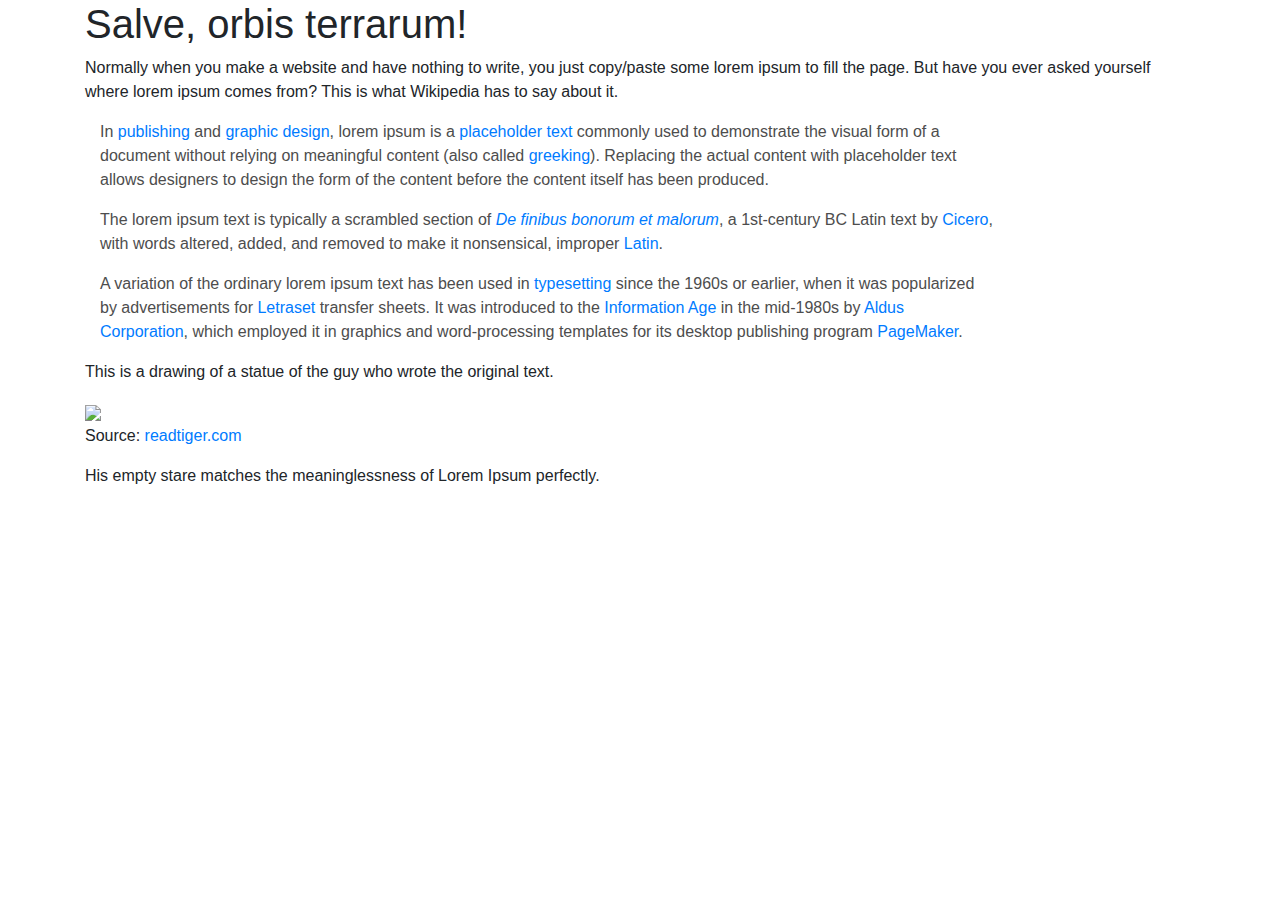
==== index.html @ 74b54a7b "Added stylesheet" ====
<!DOCTYPE html>
<!--
Used id's: wiki-quote, image-section
Used classes: important-word, retracted, description
-->

<html lang="en">

<head>

    <meta charset="utf-8">
    <meta name="viewport" content="width=device-width, initial-scale=1, shrink-to-fit=no">

    <title>On Lorem Ipsum</title>

    <link rel="stylesheet" href="https://maxcdn.bootstrapcdn.com/bootstrap/4.0.0/css/bootstrap.min.css" integrity="sha384-Gn5384xqQ1aoWXA+058RXPxPg6fy4IWvTNh0E263XmFcJlSAwiGgFAW/dAiS6JXm" crossorigin="anonymous">
    <link rel="stylesheet" href="styles.css">

</head>

<body>
    <div class="container">
        <h1>Salve, orbis terrarum!</h1>

        <p>Normally when you make a website and have nothing to write, you just copy/paste some lorem ipsum to fill the page. But have you ever asked yourself where lorem ipsum comes from? This is what Wikipedia has to say about it.</p>

        <div id="wiki-quote" class="col-10">

            <p>In <a href="https://en.wikipedia.org/wiki/Publishing" title="Publishing">publishing</a> and <a href="https://en.wikipedia.org/wiki/Graphic_design" title="Graphic design">graphic design</a>, <span class="important-word">lorem ipsum</span> is a <a href="https://en.wikipedia.org/wiki/Placeholder_text" class="mw-redirect" title="Placeholder text">placeholder text</a> commonly used to demonstrate the visual form of a document without relying on meaningful content (also called <a href="https://en.wikipedia.org/wiki/Greeking" title="Greeking">greeking</a>). Replacing the actual content with placeholder text allows designers to design the form of the content before the content itself has been produced.</p>

            <p>The <span class="important-word">lorem ipsum</span> text is typically a scrambled section of <i><a href="https://en.wikipedia.org/wiki/De_finibus_bonorum_et_malorum" title="De finibus bonorum et malorum"><span lang="Burmese" dir="rtl">De finibus bonorum et malorum</span></a></i>, a 1st-century BC Latin text by <a href="https://en.wikipedia.org/wiki/Cicero" title="Cicero">Cicero</a>, with words altered, added, and removed to make it nonsensical, improper <a href="https://en.wikipedia.org/wiki/Latin" title="Latin">Latin</a>.</p>

            <p>A variation of the ordinary <span class="important-word">lorem ipsum</span> text has been used in <a href="https://en.wikipedia.org/wiki/Typesetting" title="Typesetting">typesetting</a> since the 1960s or earlier, when it was popularized by advertisements for <a href="https://en.wikipedia.org/wiki/Letraset" title="Letraset">Letraset</a> transfer sheets. It was introduced to the <a href="https://en.wikipedia.org/wiki/Information_Age" title="Information Age">Information Age</a> in the mid-1980s by <a href="https://en.wikipedia.org/wiki/Aldus" title="Aldus">Aldus Corporation</a>, which employed it in graphics and word-processing templates for its desktop publishing program <a href="https://en.wikipedia.org/wiki/Adobe_PageMaker" title="Adobe PageMaker">PageMaker</a>.</p>

        </div>

        <div id="image-section">

            <p>This is a drawing of a statue of the guy who wrote the original text.</p>

            <img src="https://readtiger.com/img/wkp/en/Cicero.PNG" width="80%">

            <p class="description">Source: <a href="https://readtiger.com/img/wkp/en/Cicero.PNG">readtiger.com</a></p>

            <p class="retracted">His empty stare matches the meaninglessness of <span class="important-word">Lorem Ipsum</span> perfectly.</p>

        </div>

    </div>

</body>

</html>
---- styles.css ----
#wiki-quote p {
  color: #4d4d4d;
}

/*# sourceMappingURL=styles.css.map */
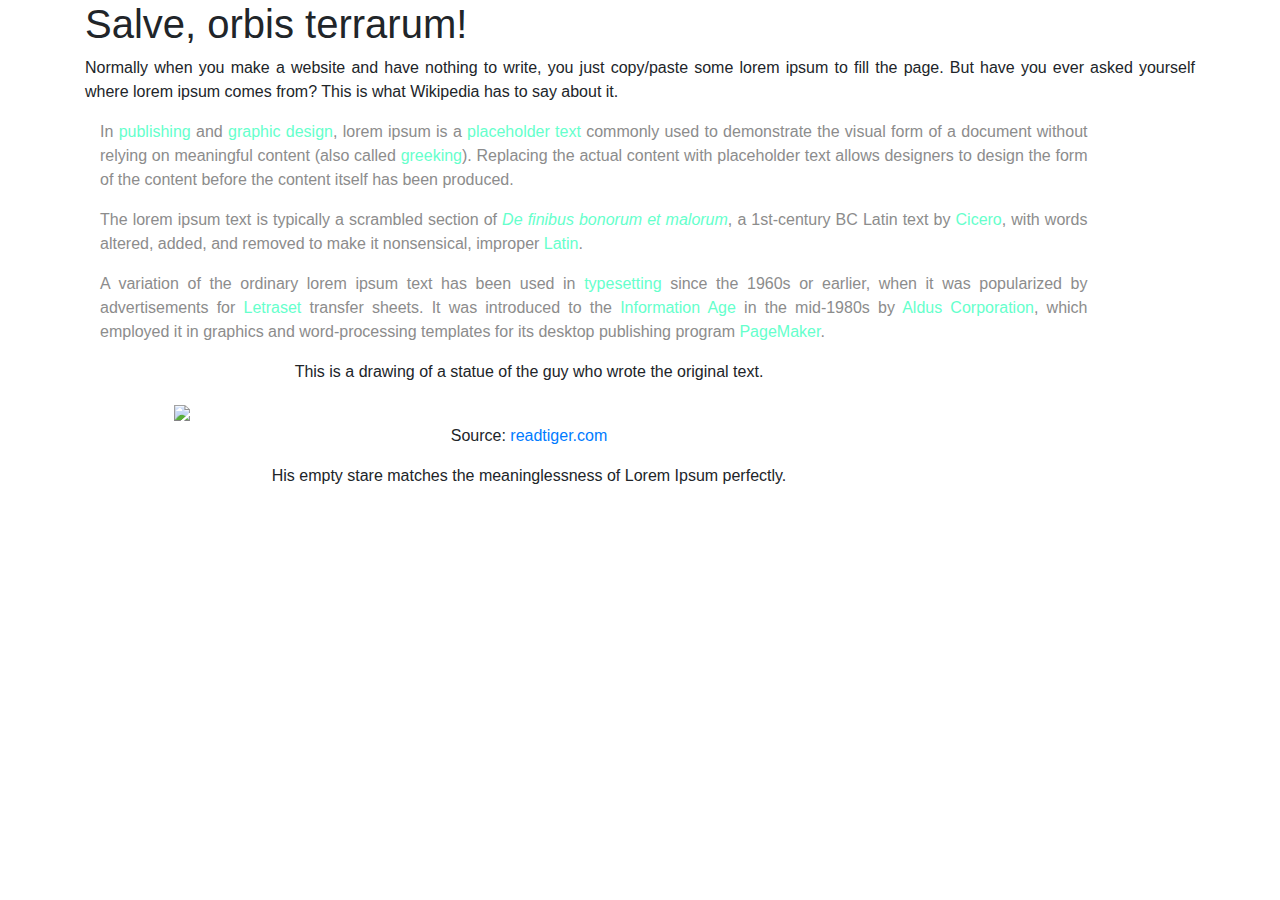
==== commit ba164d1d: "Centered content of image-section" ====
--- a/index.html
+++ b/index.html
@@ -24,7 +24,7 @@
 
         <p>Normally when you make a website and have nothing to write, you just copy/paste some lorem ipsum to fill the page. But have you ever asked yourself where lorem ipsum comes from? This is what Wikipedia has to say about it.</p>
 
-        <div id="wiki-quote" class="col-10">
+        <div id="wiki-quote" class="col-11">
 
             <p>In <a href="https://en.wikipedia.org/wiki/Publishing" title="Publishing">publishing</a> and <a href="https://en.wikipedia.org/wiki/Graphic_design" title="Graphic design">graphic design</a>, <span class="important-word">lorem ipsum</span> is a <a href="https://en.wikipedia.org/wiki/Placeholder_text" class="mw-redirect" title="Placeholder text">placeholder text</a> commonly used to demonstrate the visual form of a document without relying on meaningful content (also called <a href="https://en.wikipedia.org/wiki/Greeking" title="Greeking">greeking</a>). Replacing the actual content with placeholder text allows designers to design the form of the content before the content itself has been produced.</p>
 
--- a/styles.css
+++ b/styles.css
@@ -1,5 +1,22 @@
+p {
+  text-align: justify;
+}
+
 #wiki-quote p {
-  color: #4d4d4d;
+  color: #8c8c8c;
+}
+#wiki-quote a {
+  color: #66ffcc;
+}
+
+#image-section {
+  width: 80%;
+}
+#image-section p {
+  text-align: center;
+}
+#image-section img {
+  margin-left: 10%;
 }
 
 /*# sourceMappingURL=styles.css.map */
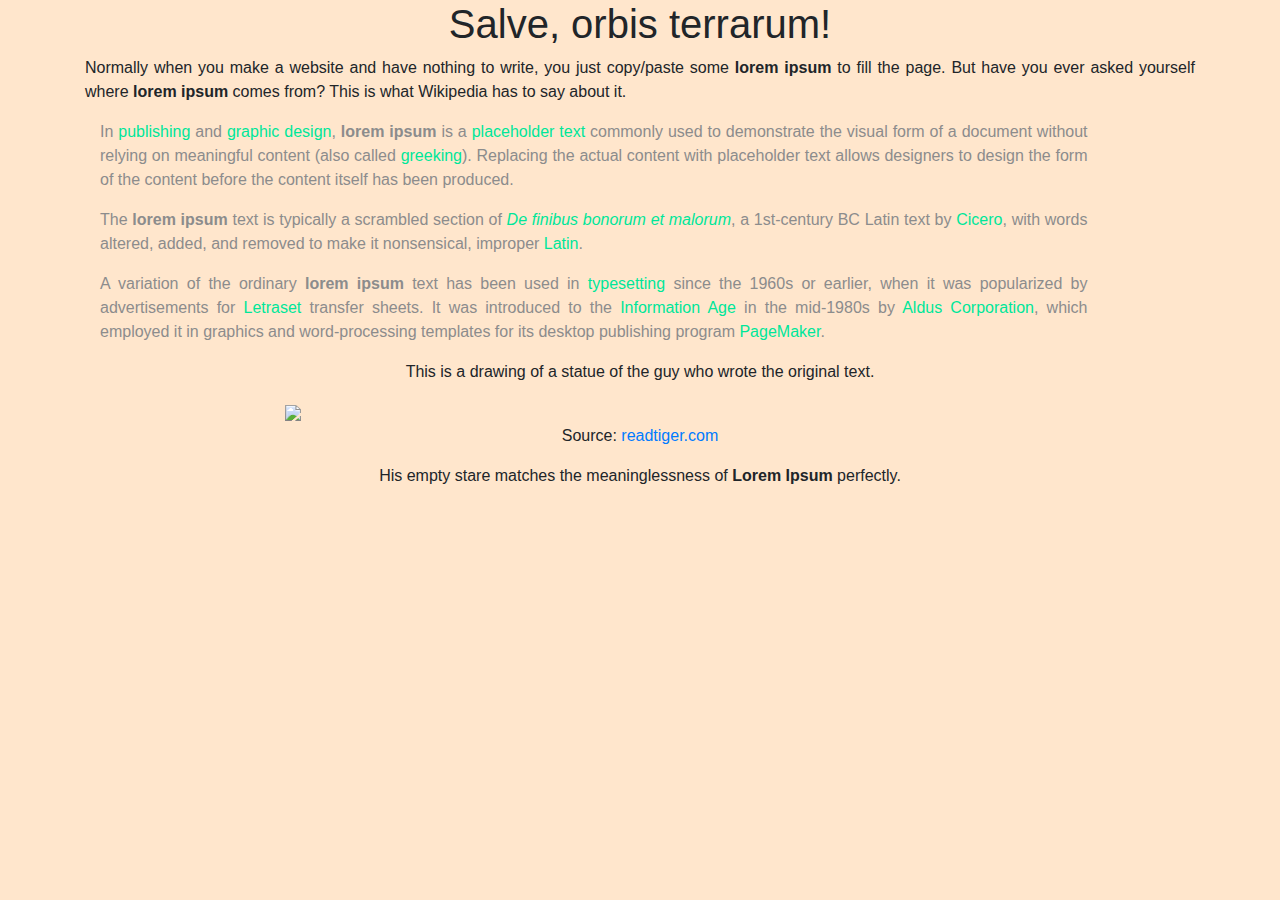
==== commit 996bc6e6: "Implemented 'important-word' class" ====
--- a/index.html
+++ b/index.html
@@ -1,6 +1,6 @@
 <!DOCTYPE html>
 <!--
-Used id's: wiki-quote, image-section
+Used id's: wiki-quote (done), image-section (done)
 Used classes: important-word, retracted, description
 -->
 
@@ -22,7 +22,7 @@
     <div class="container">
         <h1>Salve, orbis terrarum!</h1>
 
-        <p>Normally when you make a website and have nothing to write, you just copy/paste some lorem ipsum to fill the page. But have you ever asked yourself where lorem ipsum comes from? This is what Wikipedia has to say about it.</p>
+        <p>Normally when you make a website and have nothing to write, you just copy/paste some <span class="important-word">lorem ipsum</span> to fill the page. But have you ever asked yourself where <span class="important-word">lorem ipsum</span> comes from? This is what Wikipedia has to say about it.</p>
 
         <div id="wiki-quote" class="col-11">
 
--- a/styles.css
+++ b/styles.css
@@ -1,3 +1,11 @@
+body {
+  background-color: #ffe6cc;
+}
+
+h1 {
+  text-align: center;
+}
+
 p {
   text-align: justify;
 }
@@ -6,10 +14,11 @@
   color: #8c8c8c;
 }
 #wiki-quote a {
-  color: #66ffcc;
+  color: #00e699;
 }
 
 #image-section {
+  margin: auto;
   width: 80%;
 }
 #image-section p {
@@ -19,4 +28,8 @@
   margin-left: 10%;
 }
 
+.important-word {
+  font-weight: bold;
+}
+
 /*# sourceMappingURL=styles.css.map */
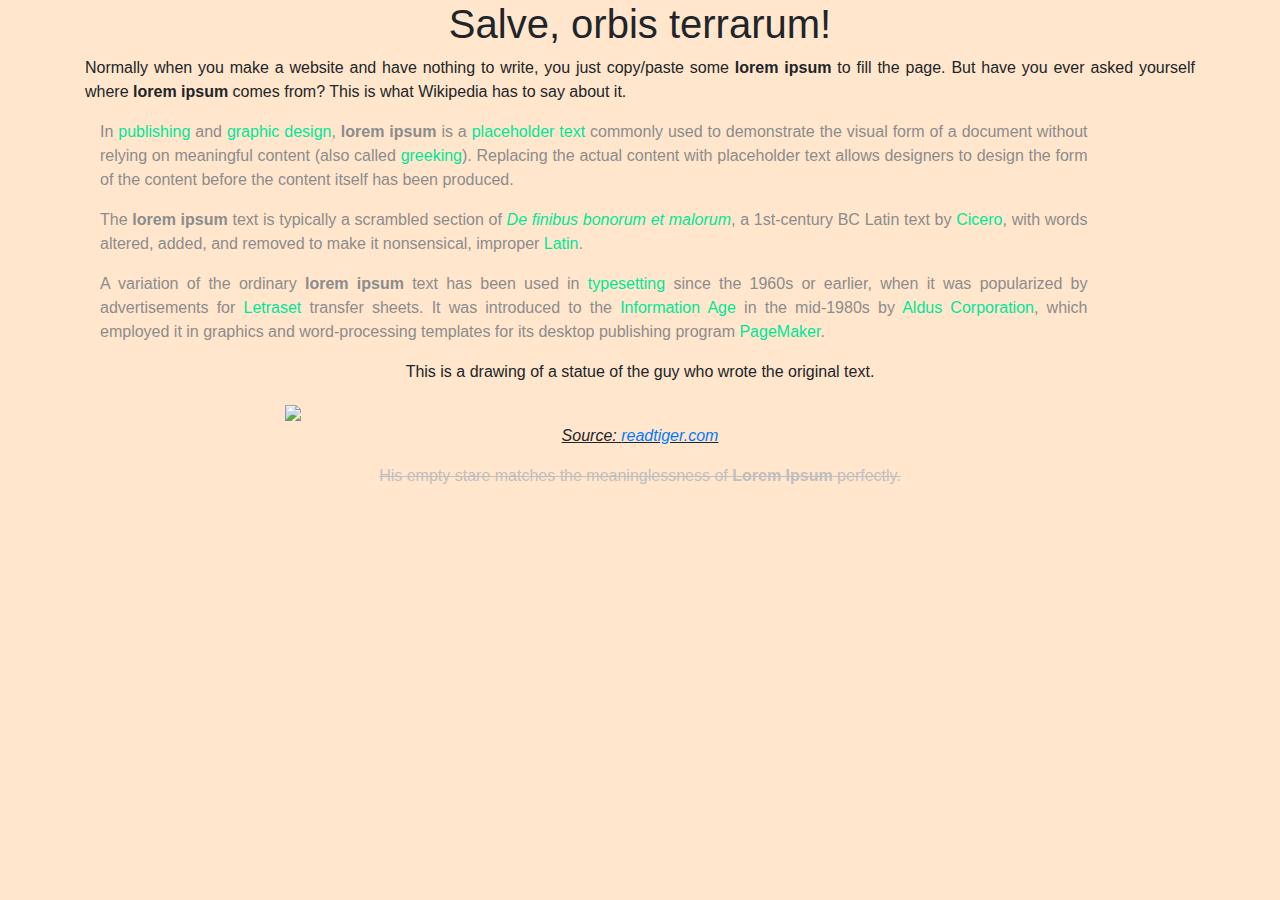
==== commit 77f1c837: "Made the page semi-print-friendly" ====
--- a/index.html
+++ b/index.html
@@ -1,7 +1,7 @@
 <!DOCTYPE html>
 <!--
 Used id's: wiki-quote (done), image-section (done)
-Used classes: important-word, retracted, description
+Used classes: important-word (done), retracted (done), description
 -->
 
 <html lang="en">
--- a/styles.css
+++ b/styles.css
@@ -32,4 +32,24 @@
   font-weight: bold;
 }
 
+.retracted {
+  text-decoration: line-through;
+  color: #bfbfbf;
+}
+
+.description {
+  font-style: italic;
+  text-decoration: underline;
+}
+
+@media print {
+  body {
+    background-color: white;
+  }
+
+  .description {
+    display: none;
+  }
+}
+
 /*# sourceMappingURL=styles.css.map */
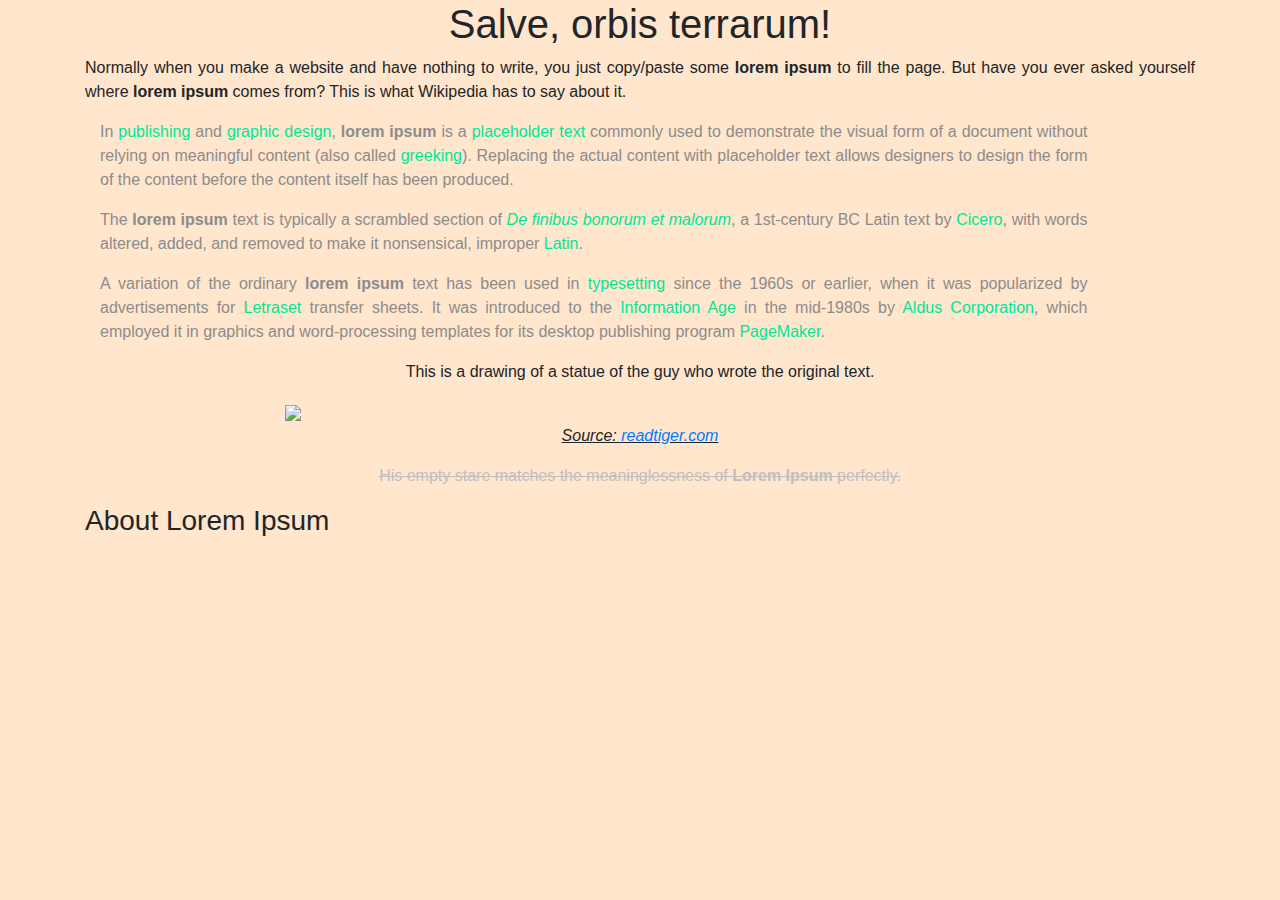
==== commit 3467ec03: "Added extra section to index" ====
--- a/index.html
+++ b/index.html
@@ -46,6 +46,8 @@
 
         </div>
 
+        <h3>About Lorem Ipsum</h3>
+
     </div>
 
 </body>
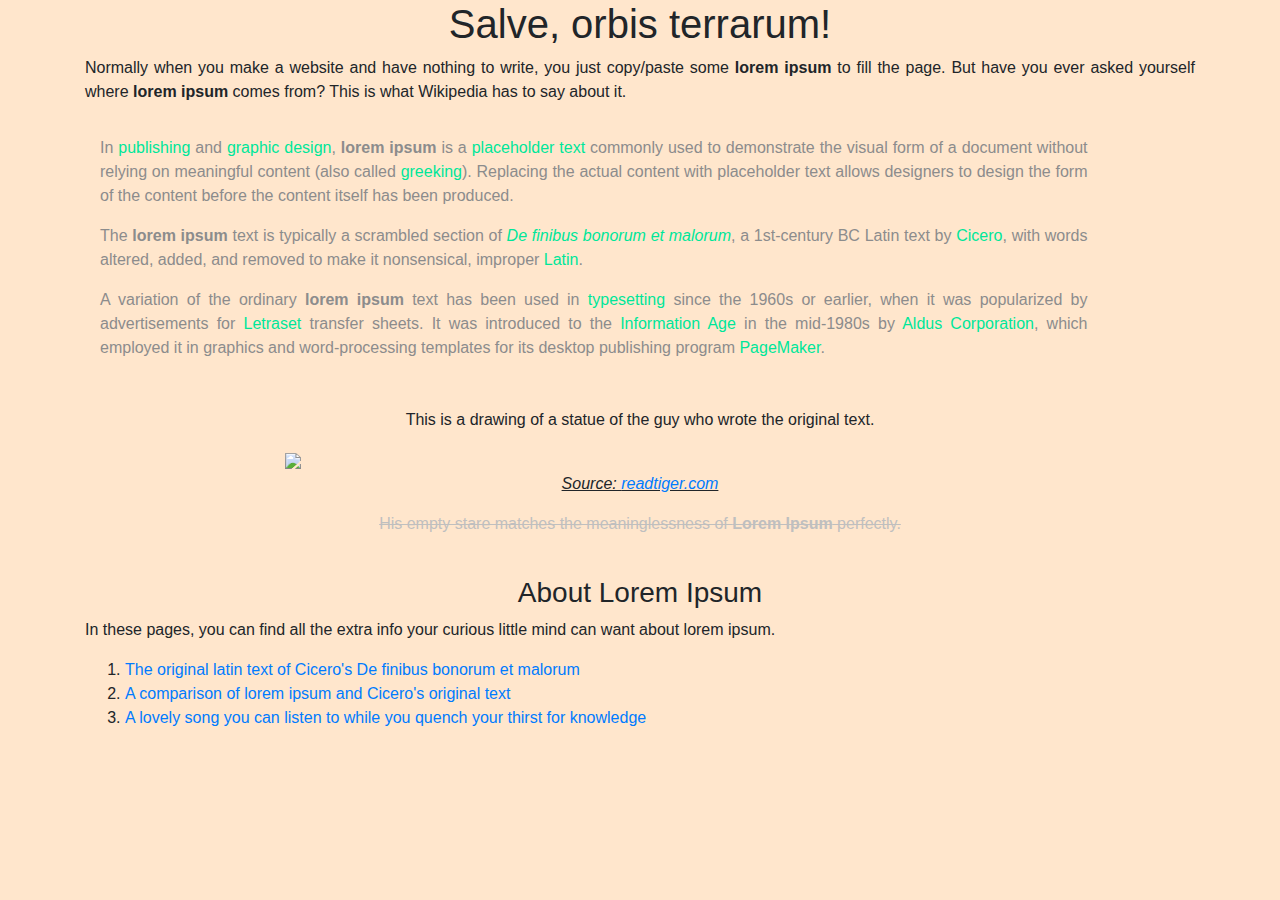
==== commit 8b1df29e: "Added list with hyperlinks to other pages" ====
--- a/index.html
+++ b/index.html
@@ -44,9 +44,19 @@
 
             <p class="retracted">His empty stare matches the meaninglessness of <span class="important-word">Lorem Ipsum</span> perfectly.</p>
 
+            <br>
+
         </div>
 
         <h3>About Lorem Ipsum</h3>
+
+        <p>In these pages, you can find all the extra info your curious little mind can want about lorem ipsum.</p>
+
+        <ol>
+            <li><a href="latin.html">The original latin text of Cicero's De finibus bonorum et malorum</a></li>
+            <li><a href="lorem_overlap.html">A comparison of lorem ipsum and Cicero's original text</a></li>
+            <li><a href="lorem_song.html">A lovely song you can listen to while you quench your thirst for knowledge</a></li>
+        </ol>
 
     </div>
 
--- a/styles.css
+++ b/styles.css
@@ -2,7 +2,7 @@
   background-color: #ffe6cc;
 }
 
-h1 {
+h1, h3 {
   text-align: center;
 }
 
@@ -10,6 +10,10 @@
   text-align: justify;
 }
 
+#wiki-quote {
+  margin-top: 2em;
+  margin-bottom: 3em;
+}
 #wiki-quote p {
   color: #8c8c8c;
 }
@@ -47,7 +51,7 @@
     background-color: white;
   }
 
-  .description {
+  .retracted {
     display: none;
   }
 }
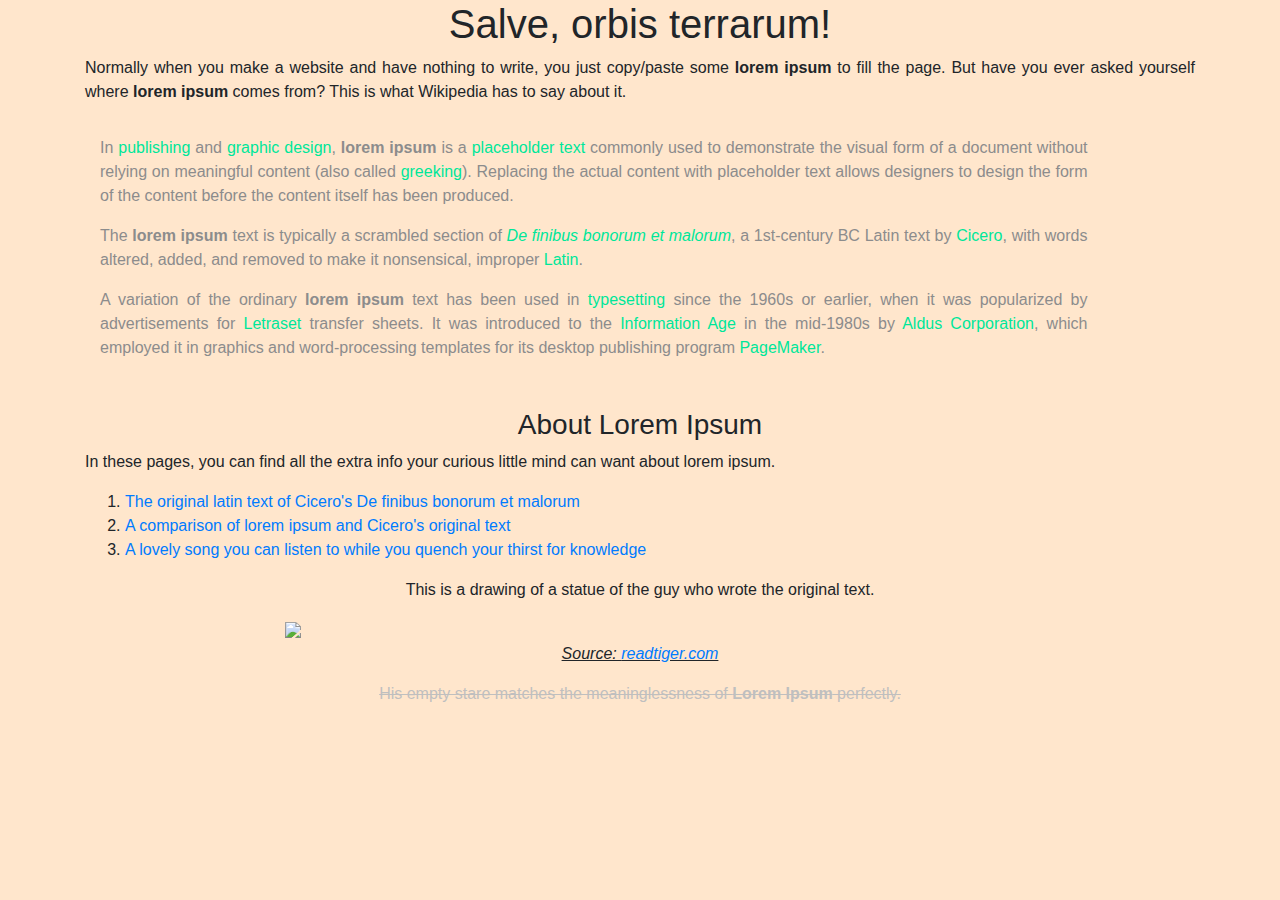
==== commit 8775bd06: "Changed placement of links; generalized CSS for a-tag" ====
--- a/index.html
+++ b/index.html
@@ -34,6 +34,16 @@
 
         </div>
 
+        <h3>About Lorem Ipsum</h3>
+
+        <p>In these pages, you can find all the extra info your curious little mind can want about lorem ipsum.</p>
+
+        <ol>
+            <li><a href="latin.html">The original latin text of Cicero's De finibus bonorum et malorum</a></li>
+            <li><a href="lorem_overlap.html">A comparison of lorem ipsum and Cicero's original text</a></li>
+            <li><a href="lorem_song.html">A lovely song you can listen to while you quench your thirst for knowledge</a></li>
+        </ol>
+
         <div id="image-section">
 
             <p>This is a drawing of a statue of the guy who wrote the original text.</p>
@@ -48,15 +58,7 @@
 
         </div>
 
-        <h3>About Lorem Ipsum</h3>
 
-        <p>In these pages, you can find all the extra info your curious little mind can want about lorem ipsum.</p>
-
-        <ol>
-            <li><a href="latin.html">The original latin text of Cicero's De finibus bonorum et malorum</a></li>
-            <li><a href="lorem_overlap.html">A comparison of lorem ipsum and Cicero's original text</a></li>
-            <li><a href="lorem_song.html">A lovely song you can listen to while you quench your thirst for knowledge</a></li>
-        </ol>
 
     </div>
 
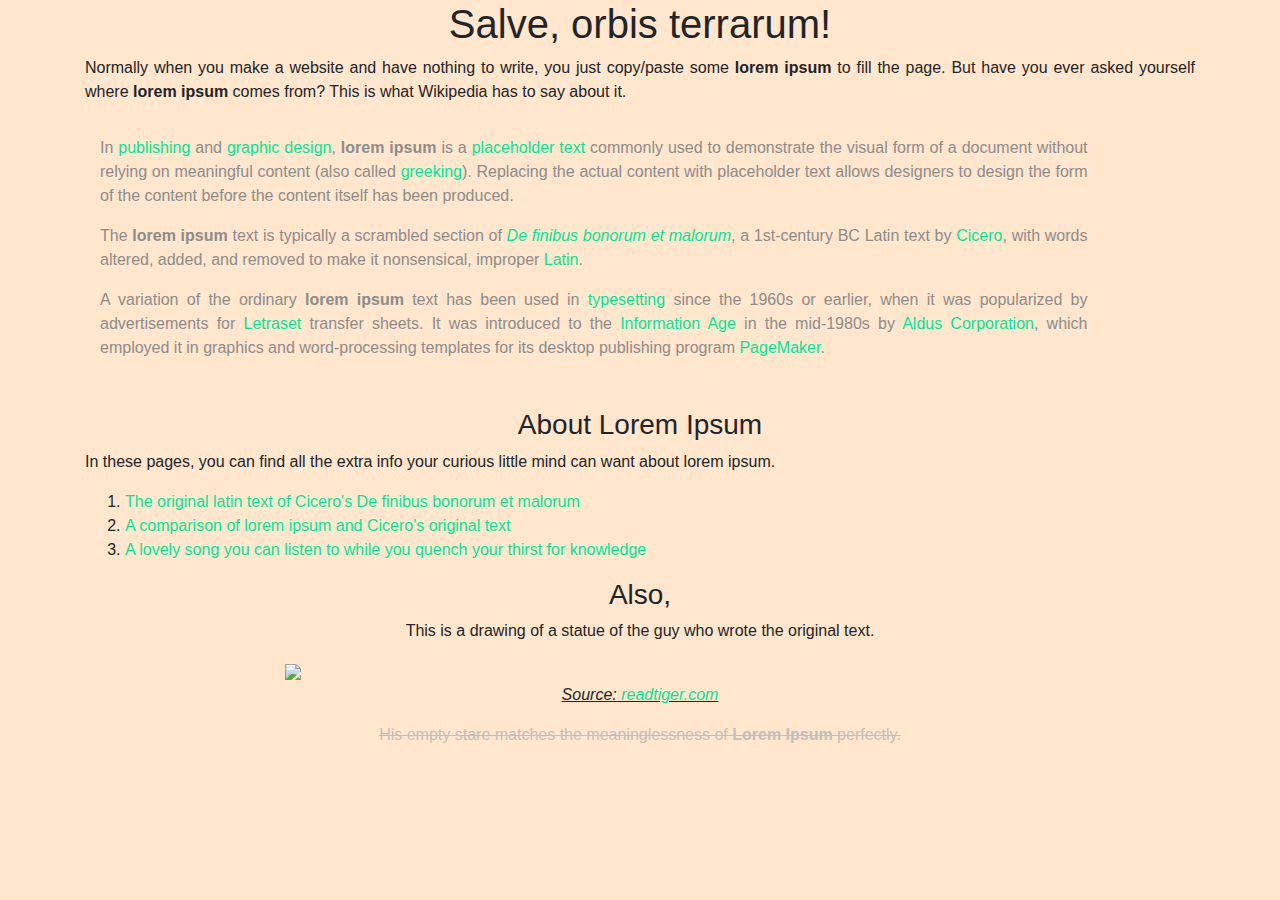
==== commit 5565c769: "Generally improved things" ====
--- a/index.html
+++ b/index.html
@@ -45,6 +45,7 @@
         </ol>
 
         <div id="image-section">
+            <h3>Also,</h3>
 
             <p>This is a drawing of a statue of the guy who wrote the original text.</p>
 
--- a/styles.css
+++ b/styles.css
@@ -17,11 +17,14 @@
 #wiki-quote p {
   color: #8c8c8c;
 }
-#wiki-quote a {
+
+a {
   color: #00e699;
 }
 
 #image-section {
+  margin-top: 2em;
+  margin-bottom: 3em;
   margin: auto;
   width: 80%;
 }
